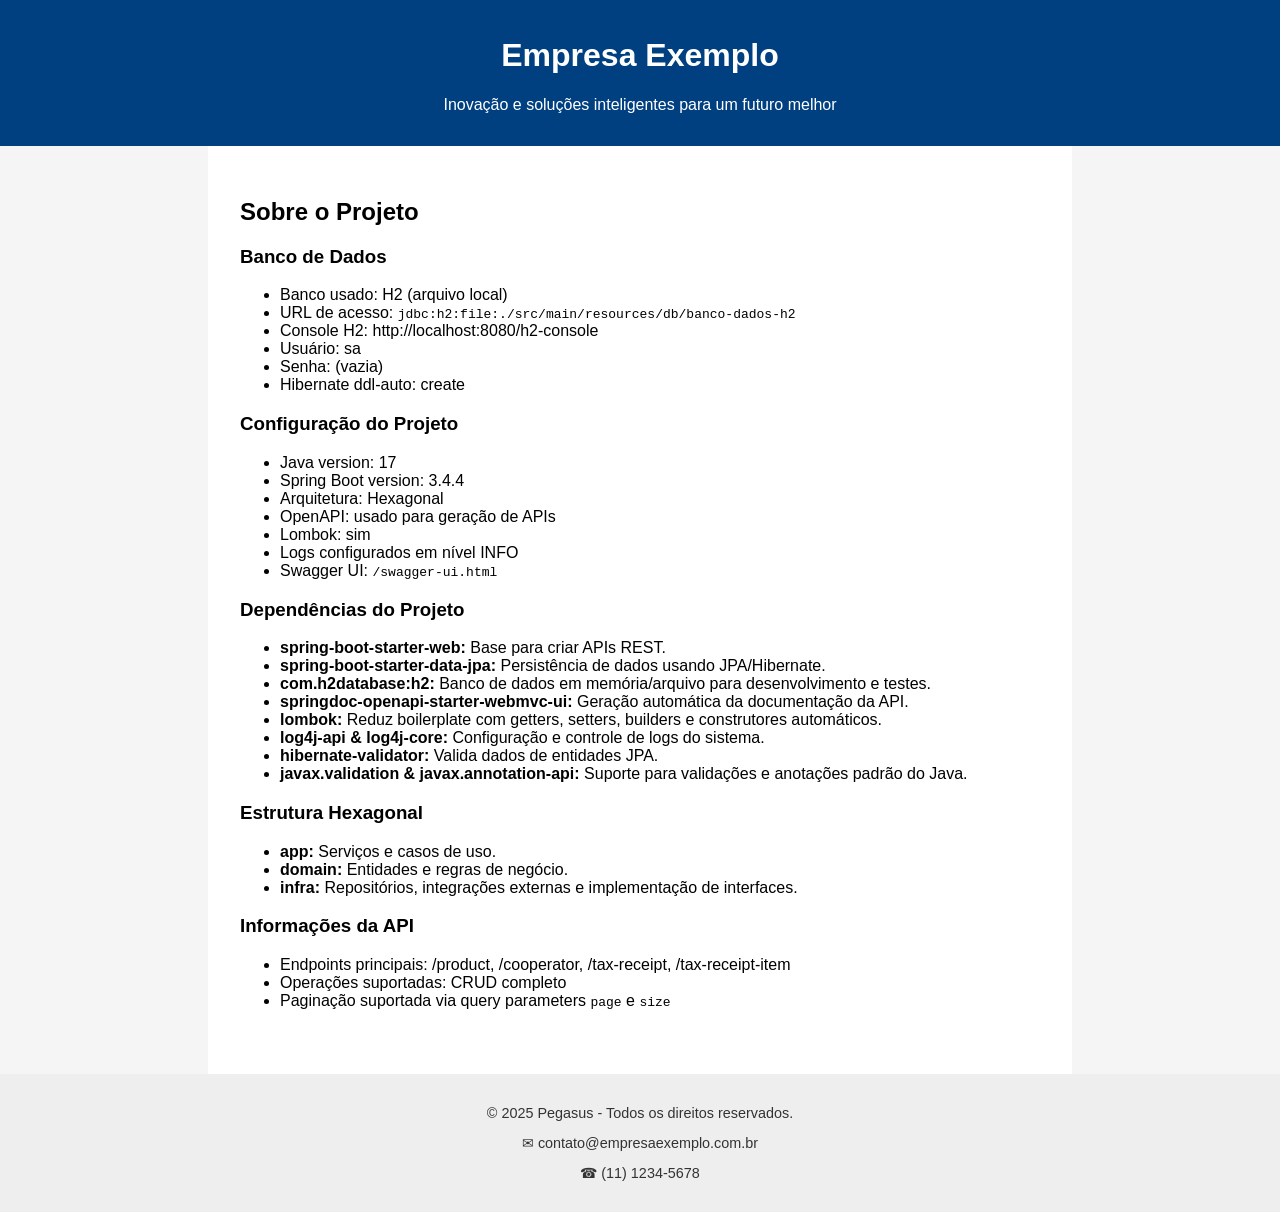
==== src/main/resources/templates/index.html @ bafc5432 "não testado :: novas funcionalidade :: ajuste de estrutura :: correções efetuadas" ====
<!DOCTYPE html>
<html lang="pt-BR" xmlns:th="http://www.thymeleaf.org">
<head>
    <meta charset="UTF-8">
    <title>Pegasus Enterprise SA</title>
    <style>
        body {
          font-family: sans-serif;
          margin: 0;
          padding: 0;
          background-color: #f5f5f5;
        }
        header {
          background-color: #004080;
          color: white;
          padding: 1rem 2rem;
          text-align: center;
        }
        main {
          padding: 2rem;
          max-width: 800px;
          margin: auto;
          background-color: white;
        }
        section {
          margin-bottom: 2rem;
        }
        footer {
          background-color: #eee;
          text-align: center;
          padding: 1rem;
          font-size: 0.9rem;
          color: #333;
        }
    </style>
</head>
<body>
<header>
    <h1>Empresa Exemplo</h1>
    <p>Inovação e soluções inteligentes para um futuro melhor</p>
</header>
<main>
    <section>
        <h2>Sobre o Projeto</h2>
        <h3>Banco de Dados</h3>
        <ul>
            <li>Banco usado: <span>H2 (arquivo local)</span></li>
            <li>URL de acesso: <code>jdbc:h2:file:./src/main/resources/db/banco-dados-h2</code></li>
            <li>Console H2: <a>http://localhost:8080/h2-console</a></li>
            <li>Usuário: <span>sa</span></li>
            <li>Senha: <span>(vazia)</span></li>
            <li>Hibernate ddl-auto: <span>create</span></li>
        </ul>
        <h3>Configuração do Projeto</h3>
        <ul>
            <li>Java version: <span>17</span></li>
            <li>Spring Boot version: <span>3.4.4</span></li>
            <li>Arquitetura: <span>Hexagonal</span></li>
            <li>OpenAPI: <span>usado para geração de APIs</span></li>
            <li>Lombok: <span>sim</span></li>
            <li>Logs configurados em nível <span>INFO</span></li>
            <li>Swagger UI: <code>/swagger-ui.html</code></li>
        </ul>
        <h3>Dependências do Projeto</h3>
        <ul>
            <li><strong>spring-boot-starter-web:</strong> <span>Base para criar APIs REST.</span>
            </li>
            <li><strong>spring-boot-starter-data-jpa:</strong> <span>Persistência de dados usando JPA/Hibernate.</span>
            </li>
            <li><strong>com.h2database:h2:</strong> <span>Banco de dados em memória/arquivo para desenvolvimento e testes.</span>
            </li>
            <li><strong>springdoc-openapi-starter-webmvc-ui:</strong>
                <span>Geração automática da documentação da API.</span>
            </li>
            <li><strong>lombok:</strong> <span>Reduz boilerplate com getters, setters, builders e construtores automáticos.</span>
            </li>
            <li><strong>log4j-api & log4j-core:</strong> <span>Configuração e controle de logs do sistema.</span>
            </li>
            <li><strong>hibernate-validator:</strong> <span
            >Valida dados de entidades JPA.</span></li>
            <li><strong>javax.validation & javax.annotation-api:</strong> <span>Suporte para validações e anotações padrão do Java.</span>
            </li>
        </ul>
        <h3>Estrutura Hexagonal</h3>
        <ul>
            <li><strong>app:</strong> <span>Serviços e casos de uso.</span></li>
            <li><strong>domain:</strong> <span>Entidades e regras de negócio.</span></li>
            <li><strong>infra:</strong> <span>Repositórios, integrações externas e implementação de interfaces.</span>
            </li>
        </ul>
        <h3>Informações da API</h3>
        <ul>
            <li>Endpoints principais: <span>/product, /cooperator, /tax-receipt, /tax-receipt-item</span>
            </li>
            <li>Operações suportadas: <span>CRUD completo</span></li>
            <li>Paginação suportada via query parameters <code>page</code> e <code>size</code></li>
        </ul>
    </section>
</main>
<footer>
    <p>&copy; <span>2025</span> <span>Pegasus</span> - Todos os
        direitos reservados.</p>
    <p>✉ <span>contato@empresaexemplo.com.br</span></p>
    <p>☎ <span>(11) 1234-5678</span></p>
</footer>
</body>
</html>
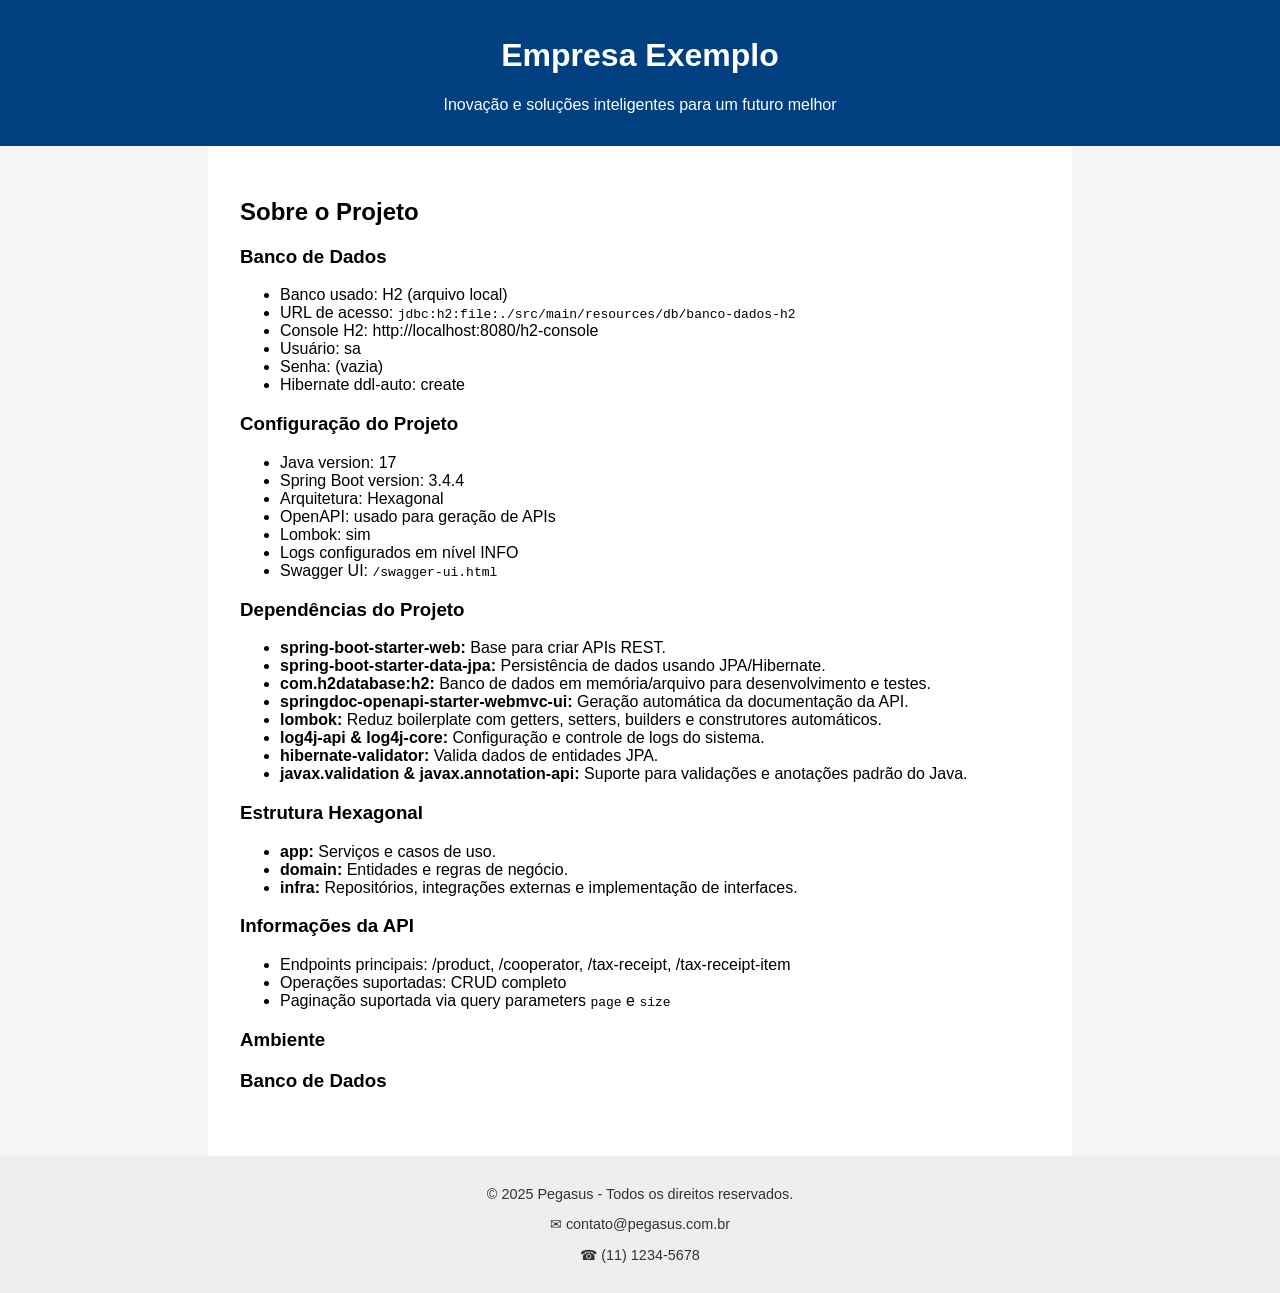
==== commit 67d39c1a: "ajustes no thymeleaf" ====
--- a/src/main/resources/templates/index.html
+++ b/src/main/resources/templates/index.html
@@ -1,5 +1,5 @@
 <!DOCTYPE html>
-<html lang="pt-BR" xmlns:th="http://www.thymeleaf.org">
+<html lang="pt-BR">
 <head>
     <meta charset="UTF-8">
     <title>Pegasus Enterprise SA</title>
@@ -95,13 +95,32 @@
             <li>Operações suportadas: <span>CRUD completo</span></li>
             <li>Paginação suportada via query parameters <code>page</code> e <code>size</code></li>
         </ul>
+
+        <h3>Ambiente</h3>
+        <ul>
+<!--            <li>Java: <span th:text="${system.javaVersion}"></span></li>-->
+<!--            <li>Spring Boot: <span th:text="${system.springBootVersion}"></span></li>-->
+<!--            <li>Profiles: <span th:text="${system.activeProfiles}"></span></li>-->
+        </ul>
+
+        <h3>Banco de Dados</h3>
+<!--        <ul>-->
+<!--            <li>URL: <code th:text="${system.databaseUrl}"></code></li>-->
+<!--        </ul>-->
+
+<!--        <h3>Cache</h3>-->
+<!--        <ul>-->
+<!--            <li>Implementação: <span th:text="${system.cacheType}"></span></li>-->
+<!--        </ul>-->
+
     </section>
 </main>
+
 <footer>
-    <p>&copy; <span>2025</span> <span>Pegasus</span> - Todos os
-        direitos reservados.</p>
-    <p>✉ <span>contato@empresaexemplo.com.br</span></p>
+    <p>&copy; <span>2025</span> <span>Pegasus</span> - Todos os direitos reservados.</p>
+    <p>✉ <span>contato@pegasus.com.br</span></p>
     <p>☎ <span>(11) 1234-5678</span></p>
 </footer>
 </body>
+
 </html>
